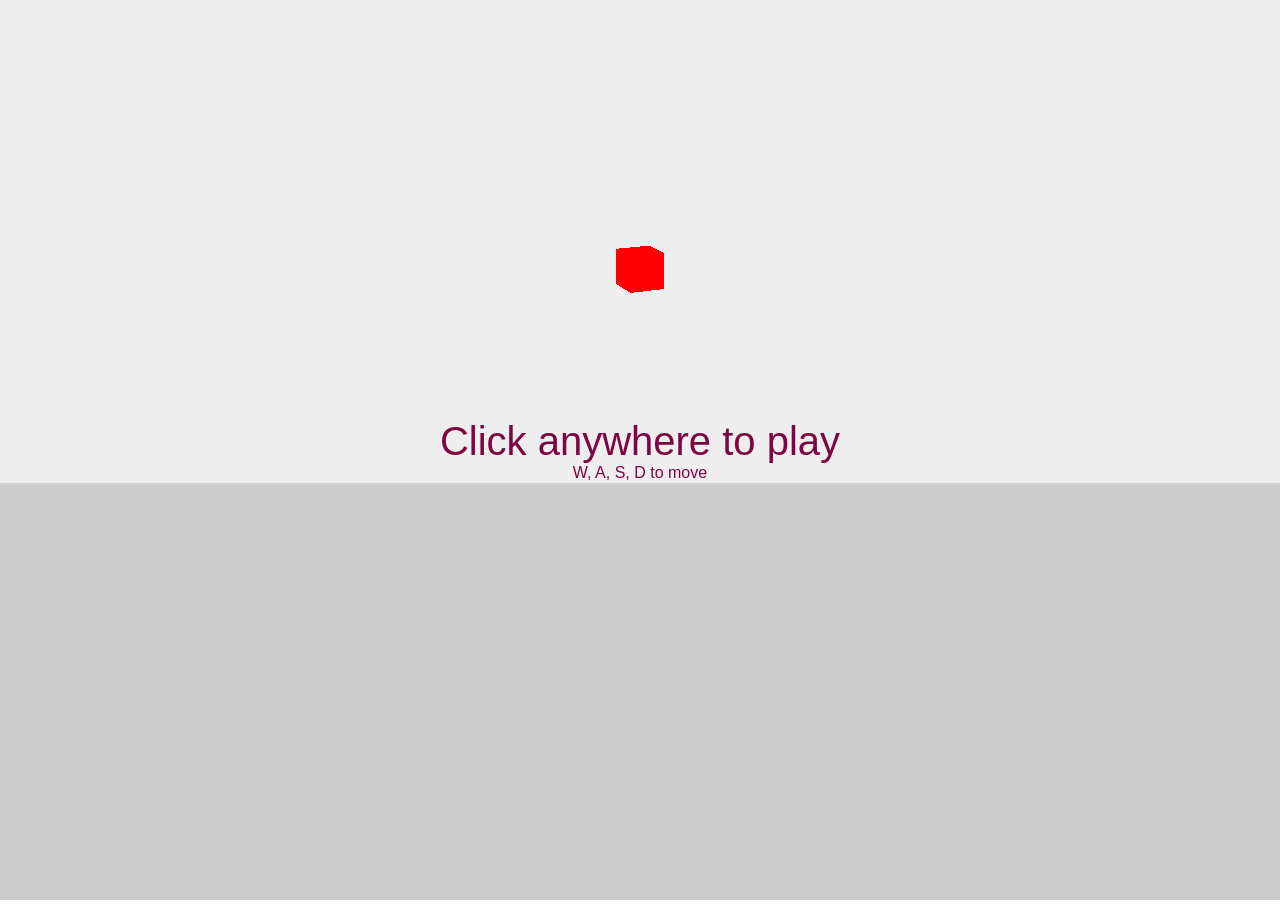
==== basic_scene.html @ bed4a0d8 "Three.js scene" ====
<!DOCTYPE html>
<html>

<head>

	<title>Simple three.js stuff</title>
	
	<script type="text/javascript" src="https://ajax.googleapis.com/ajax/libs/jquery/1.11.1/jquery.min.js"></script>
	<script type="text/javascript "src="three.min.js"></script>
	<script type="text/javascript" src="PointerLockControls.js"></script>
	
	<style>
html,body 
{
	width:100%;
	height:100%;
}

body
{
	/* set margin to 0 and overflow to hidden, to use the complete page */
	margin: 0;
	overflow: hidden;
	font-family:arial;
	}

#container
{
	position:absolute;
	
	width:100%;
	height:100%;
	}

#instructions
{
	
	width: 100%;
	height: 100%;

	display: -webkit-box;
	display: -moz-box;
	display: box;

	-webkit-box-orient: horizontal;
	-moz-box-orient: horizontal;
	box-orient: horizontal;

	-webkit-box-pack: center;
	-moz-box-pack: center;
	box-pack: center;

	-webkit-box-align: center;
	-moz-box-align: center;
	box-align: center;

	text-align: center;

	cursor: pointer;
	
	color:#7D0541;
	}

	</style>

</head>

<body>

	<div id="container">
		<div id="instructions">
		<span style="font-size:40px">Click anywhere to play</span>
		<br />
		W, A, S, D to move
		</div>
	</div>
	

	<!-- Javascript code that runs our Three.js examples -->
	<script type="text/javascript" src="basic_scene.js"></script>

</body>

</html>
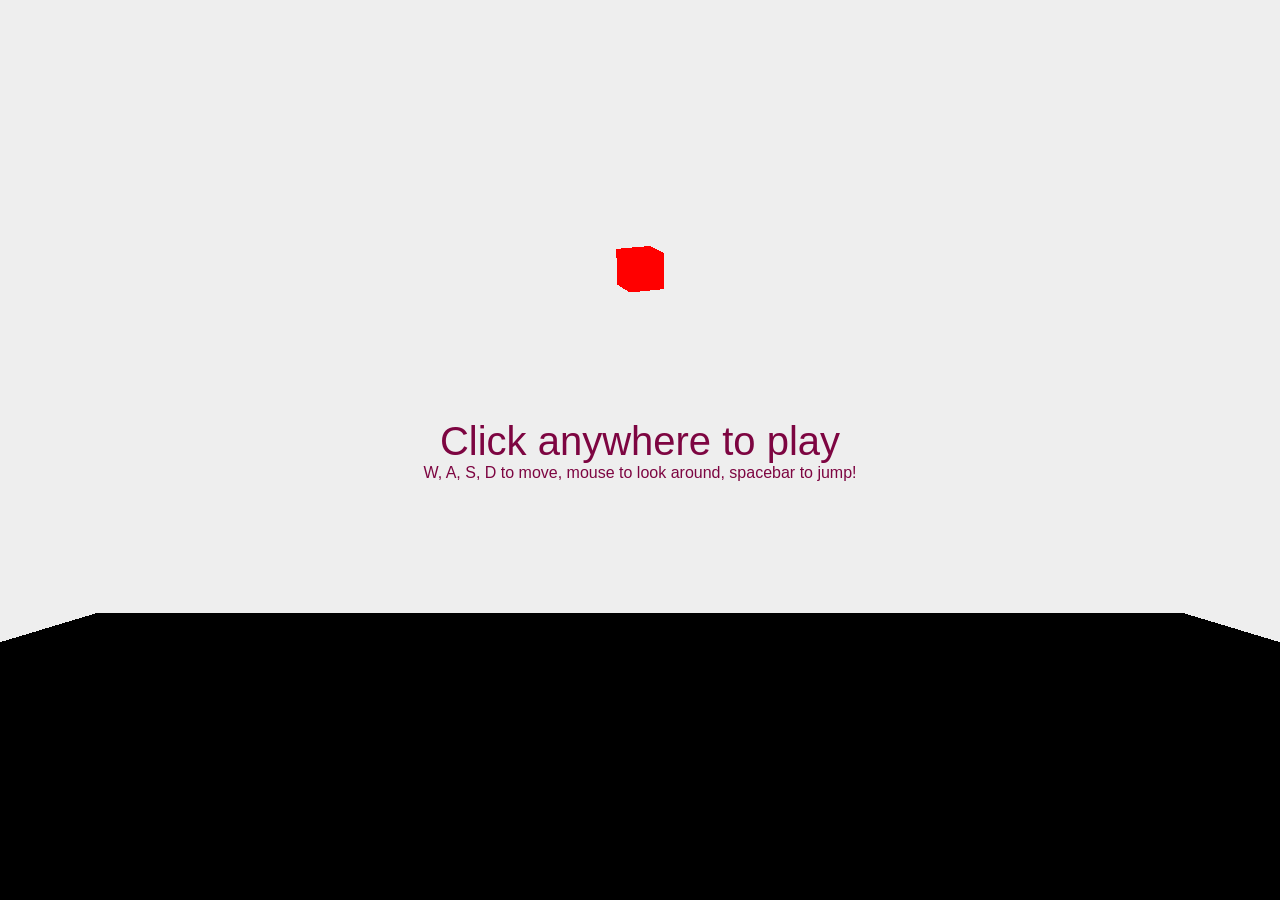
==== commit 351b2b1d: "Added blender scene." ====
--- a/basic_scene.html
+++ b/basic_scene.html
@@ -71,7 +71,7 @@
 		<div id="instructions">
 		<span style="font-size:40px">Click anywhere to play</span>
 		<br />
-		W, A, S, D to move
+		W, A, S, D to move, mouse to look around, spacebar to jump!
 		</div>
 	</div>
 	
